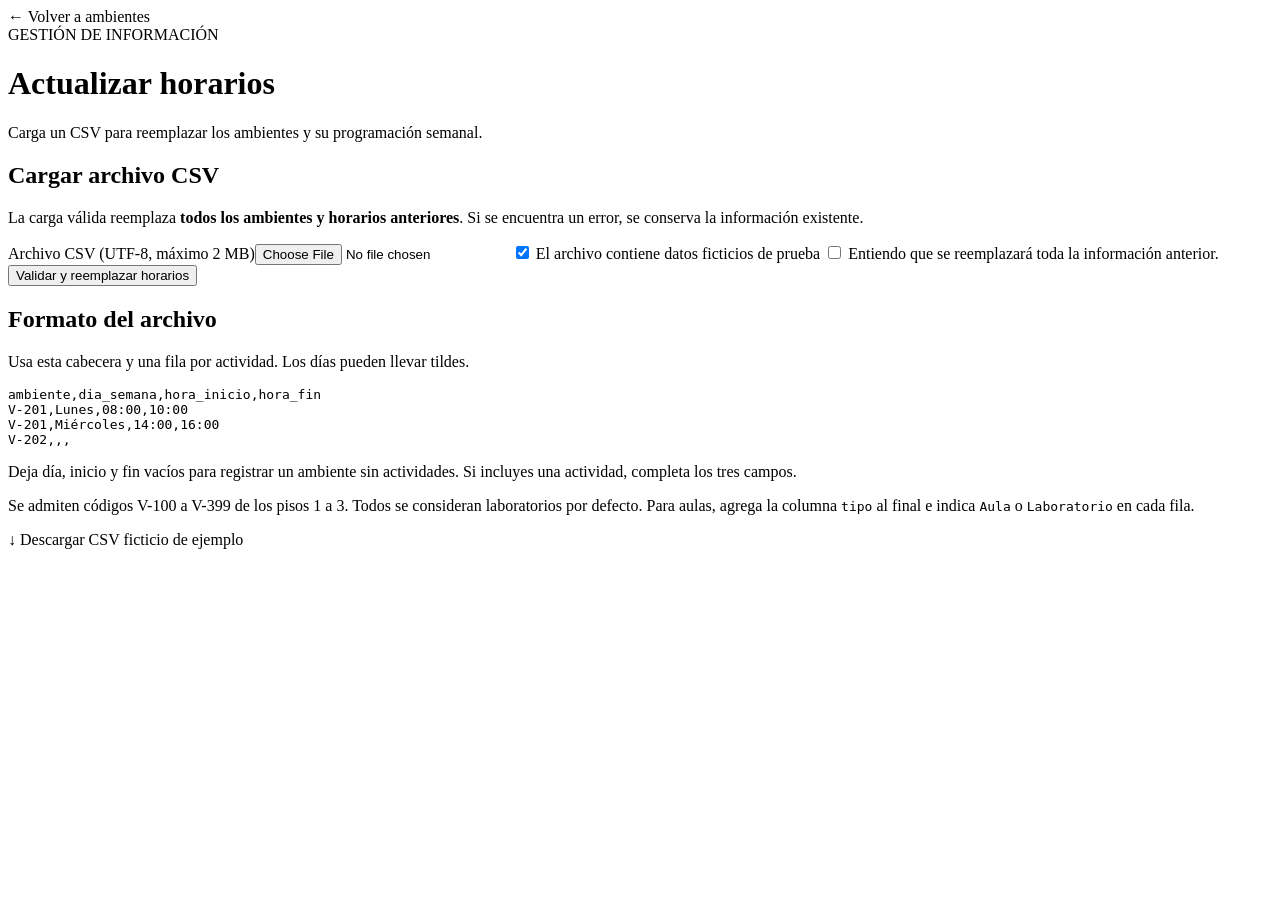
==== src/main/resources/templates/importar.html @ d5b3d020 "Implementa disponibilidad del pabellón V con Spring MVC y H2" ====
<!doctype html>
<html lang="es" xmlns:th="http://www.thymeleaf.org">
<head>
<meta charset="UTF-8">
<meta name="viewport" content="width=device-width, initial-scale=1">
<title>Actualizar horarios · Pabellón V</title>
<link rel="stylesheet" th:href="@{/css/app.css}">
<script defer th:src="@{/js/app.js}">
</script>
</head>
<body>
<header th:replace="~{fragmentos :: cabecera}">
</header>
<main>
<a class="volver" th:href="@{/}">← Volver a ambientes</a>
<div class="intro">
<span class="eyebrow">GESTIÓN DE INFORMACIÓN</span>
<h1>Actualizar horarios</h1>
<p>Carga un CSV para reemplazar los ambientes y su programación semanal.</p>
</div>
<div th:replace="~{fragmentos :: aviso}">
</div>
<p class="mensaje exito" role="status" th:if="${exito}" th:text="${exito}">
</p>
<p class="mensaje error" role="alert" th:if="${error}" th:text="${error}">
</p>
<div class="import-grid">
<section class="panel">
<h2>Cargar archivo CSV</h2>
<p>La carga válida reemplaza <strong>todos los ambientes y horarios anteriores</strong>. Si se encuentra un error, se conserva la información existente.</p>
<form method="post" th:action="@{/importar}" enctype="multipart/form-data" id="carga">
<label>Archivo CSV (UTF-8, máximo 2 MB)<input required type="file" name="archivo" accept=".csv,text/csv">
</label>
<label class="checkbox">
<input type="checkbox" name="ejemplo" value="true" checked> El archivo contiene datos ficticios de prueba</label>
<label class="checkbox">
<input type="checkbox" required> Entiendo que se reemplazará toda la información anterior.</label>
<button type="submit">Validar y reemplazar horarios</button>
<p id="progreso" aria-live="polite">
</p>
</form>
</section>
<section class="panel">
<h2>Formato del archivo</h2>
<p>Usa esta cabecera y una fila por actividad. Los días pueden llevar tildes.</p>
<pre>ambiente,dia_semana,hora_inicio,hora_fin
V-201,Lunes,08:00,10:00
V-201,Miércoles,14:00,16:00
V-202,,,</pre>
<p>Deja día, inicio y fin vacíos para registrar un ambiente sin actividades. Si incluyes una actividad, completa los tres campos.</p>
<p>Se admiten códigos V-100 a V-399 de los pisos 1 a 3. Todos se consideran laboratorios por defecto. Para aulas, agrega la columna <code>tipo</code> al final e indica <code>Aula</code> o <code>Laboratorio</code> en cada fila.</p>
<a class="descarga" th:href="@{/ejemplos/horarios-ficticios.csv}" download>↓ Descargar CSV ficticio de ejemplo</a>
</section>
</div>
</main>
<footer th:replace="~{fragmentos :: pie}">
</footer>
</body>
</html>
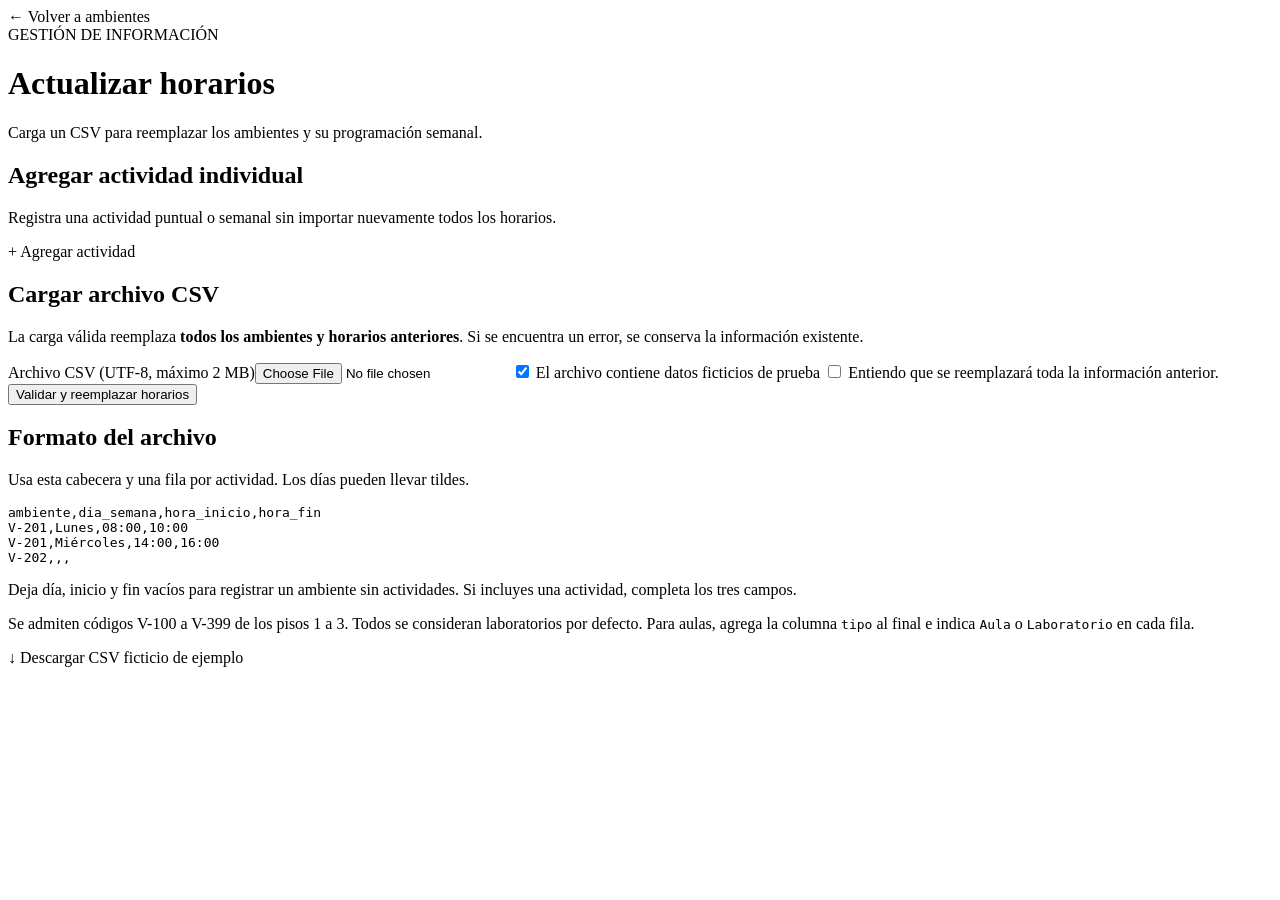
==== commit b31b1905: "nuevo botón para agregar una nueva actividad" ====
--- a/src/main/resources/templates/importar.html
+++ b/src/main/resources/templates/importar.html
@@ -5,6 +5,7 @@
 <meta name="viewport" content="width=device-width, initial-scale=1">
 <title>Actualizar horarios · Pabellón V</title>
 <link rel="stylesheet" th:href="@{/css/app.css}">
+<link rel="stylesheet" th:href="@{/css/calendario.css}">
 <script defer th:src="@{/js/app.js}">
 </script>
 </head>
@@ -24,6 +25,19 @@
 </p>
 <p class="mensaje error" role="alert" th:if="${error}" th:text="${error}">
 </p>
+
+<section class="panel">
+    <h2>Agregar actividad individual</h2>
+    <p>
+        Registra una actividad puntual o semanal sin
+        importar nuevamente todos los horarios.
+    </p>
+
+    <a class="boton-agregar" th:href="@{/actividades/nueva}">
+        + Agregar actividad
+    </a>
+</section>
+
 <div class="import-grid">
 <section class="panel">
 <h2>Cargar archivo CSV</h2>
